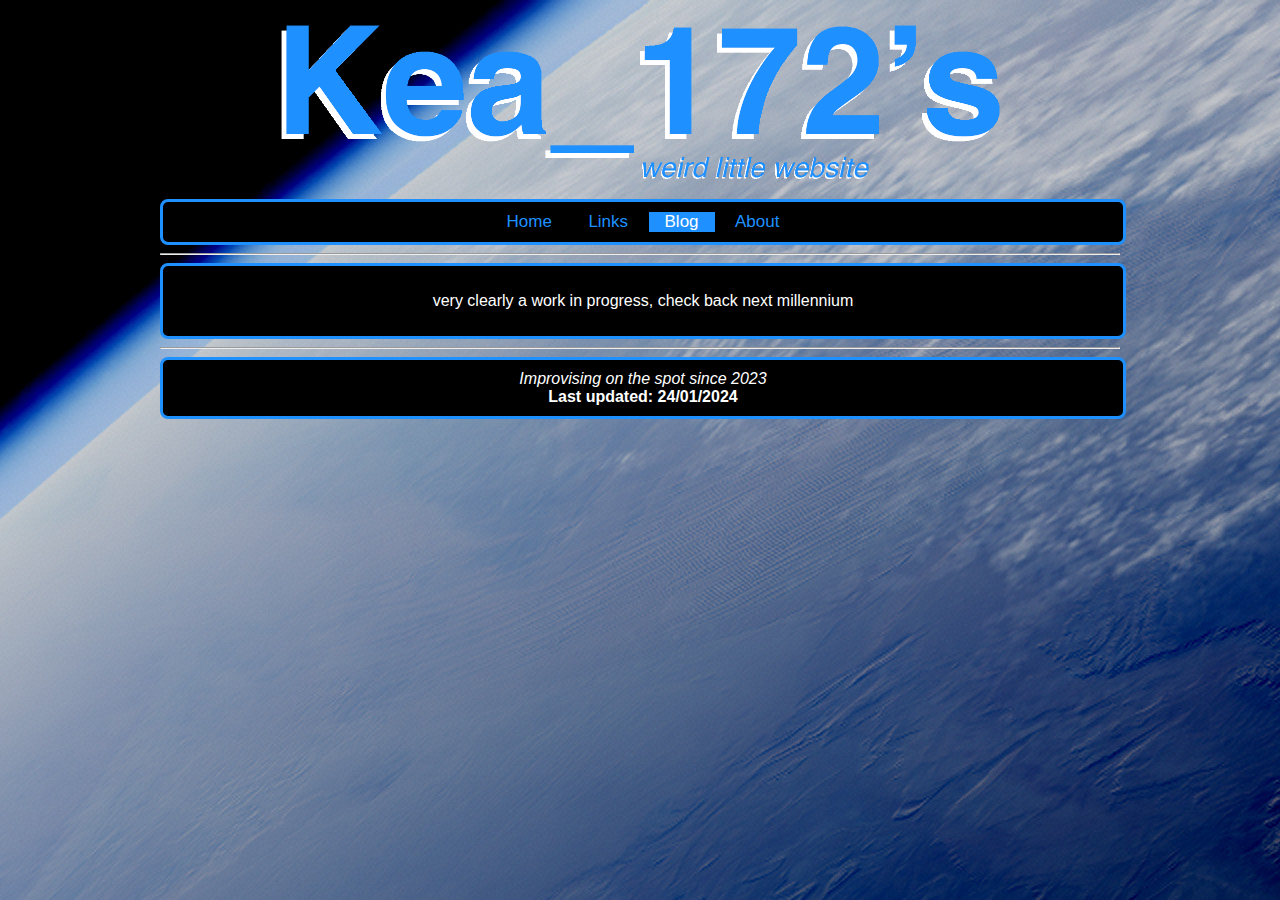
==== blog.html @ 61b3f926 "New repository to fix things" ====
<!DOCTYPE html>
<html lang="en">
<head>
	<title>Kea's Site</title>
	<link rel="stylesheet" href="mainStyle.css">
	<link rel="icon" type="image/x-icon" href="favicon.ico">
</head>
<body>

<p>
<img src="images/website header.png" width="720" alt="Kea_172's weird little website">
</p>

<div id="topContainer" class="box">
<div class="topnav">
  <a href="index.html">Home</a>
  <a href="linktree.html">Links</a>
  <a class="active" href="blog.html">Blog</a>
  <a href="siteinfo.html">About</a>
</div>
</div>

<hr class="solid">

<div id="middleContainer" class="box">
<p>
very clearly a work in progress, check back next millennium
</p>
</div>

<hr class="solid">

<div id="bottomContainer" class="box">
<i>Improvising on the spot since 2023</i><br>
<b>Last updated: 24/01/2024</b>
</div>

<!-- Layout derived from Randall Munroe's xkcd.com. Thanks Randall :3 -->

</body>
</html>
---- mainStyle.css ----
@charset "utf-8";
/* CSS Document */

body{
	text-align: center;
	color:#FFFFFF;
	font-family: Arial, Helvetica, sans-serif;
	background-image: url("images/background.jpg");
	background-color: black;
	background-repeat: no-repeat;
	background-position: center top;
	background-attachment: scroll;
	position: absolute;
	left: 50%;
	width: 960px;
	margin-left: -480px;
}

/* formatting for all the boxes */
.box {
	background: black;
	border-style: solid;
	border-width: 3px;
	border-color: DodgerBlue;
	border-radius: 8px;
	-moz-border-radius: 8px;
}

/* link formatting */
a:link {
  color: DodgerBlue;
  text-decoration: none;
}
a:visited {
  color: DodgerBlue;
}
a:hover {
  color: MediumSeaGreen;
}
a:active {
  color: Tomato;
}

/* containers */
#topContainer {
	width: 960px;
	padding: 10px 0;
}

#middleContainer {
	width: 960px;
	margin: 8px  auto;
	padding: 10px 0;
}

#bottomContainer {
	text-align: center;
	width: 960px;
	margin: 8px  auto;
	padding: 10px 0;
}

/* navbar */

.topnav {
  overflow: hidden;
  background-color: black;
}

.topnav a {
  float: center;
  text-align: center;
  padding: 14px 16px;
  font-size: 17px;
}

.topnav a:hover {
  background-color: white;
}

.topnav a.active {
  background-color: DodgerBlue;
  color: white;
}

/* other stuff */

.image{
  image-rendering: pixelated;
}
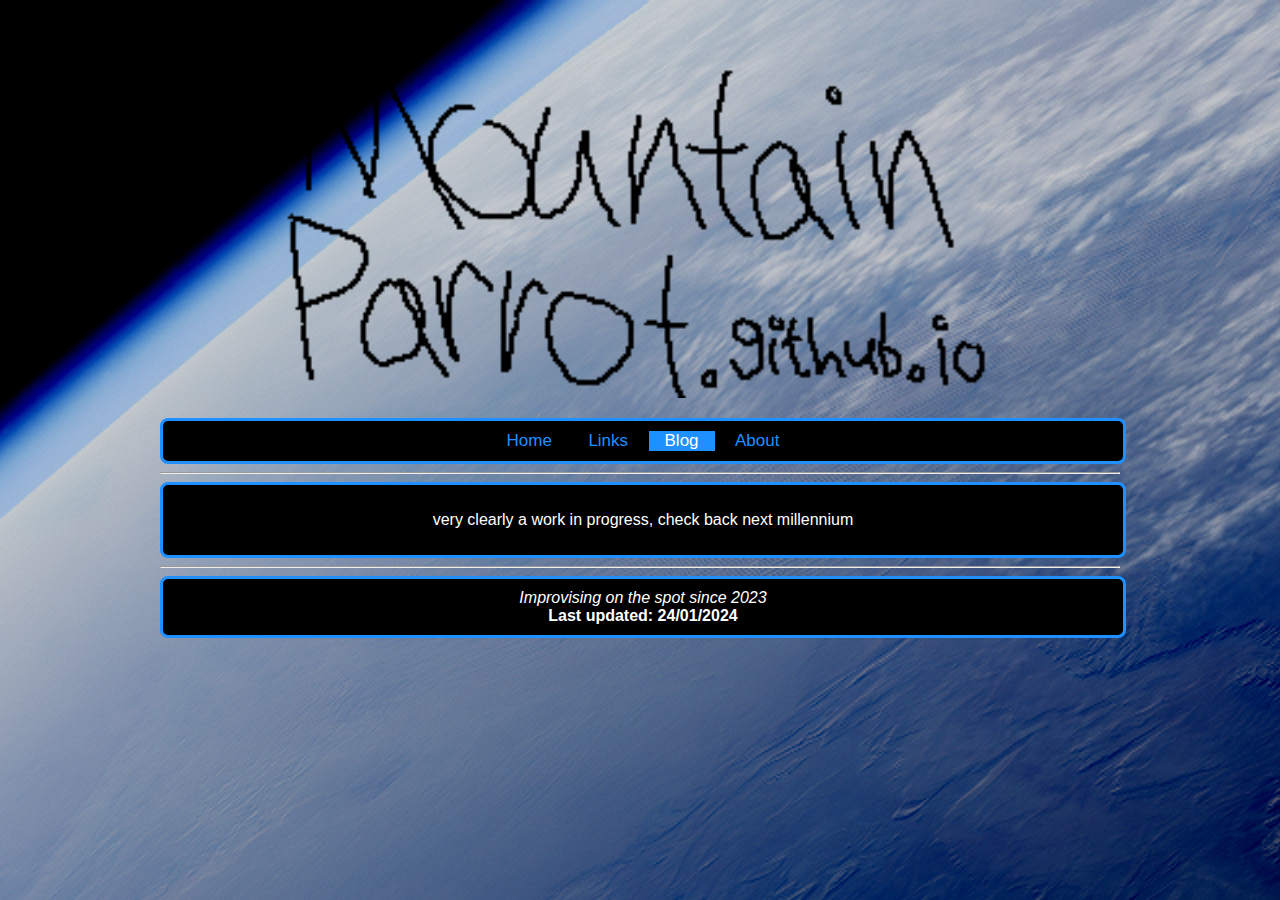
==== commit 6fa1ea8e: "update header image" ====
--- a/blog.html
+++ b/blog.html
@@ -8,7 +8,7 @@
 <body>
 
 <p>
-<img src="images/website header.png" width="720" alt="Kea_172's weird little website">
+<img src="images/website header new.png" width="720" alt="Kea_172's weird little website">
 </p>
 
 <div id="topContainer" class="box">
